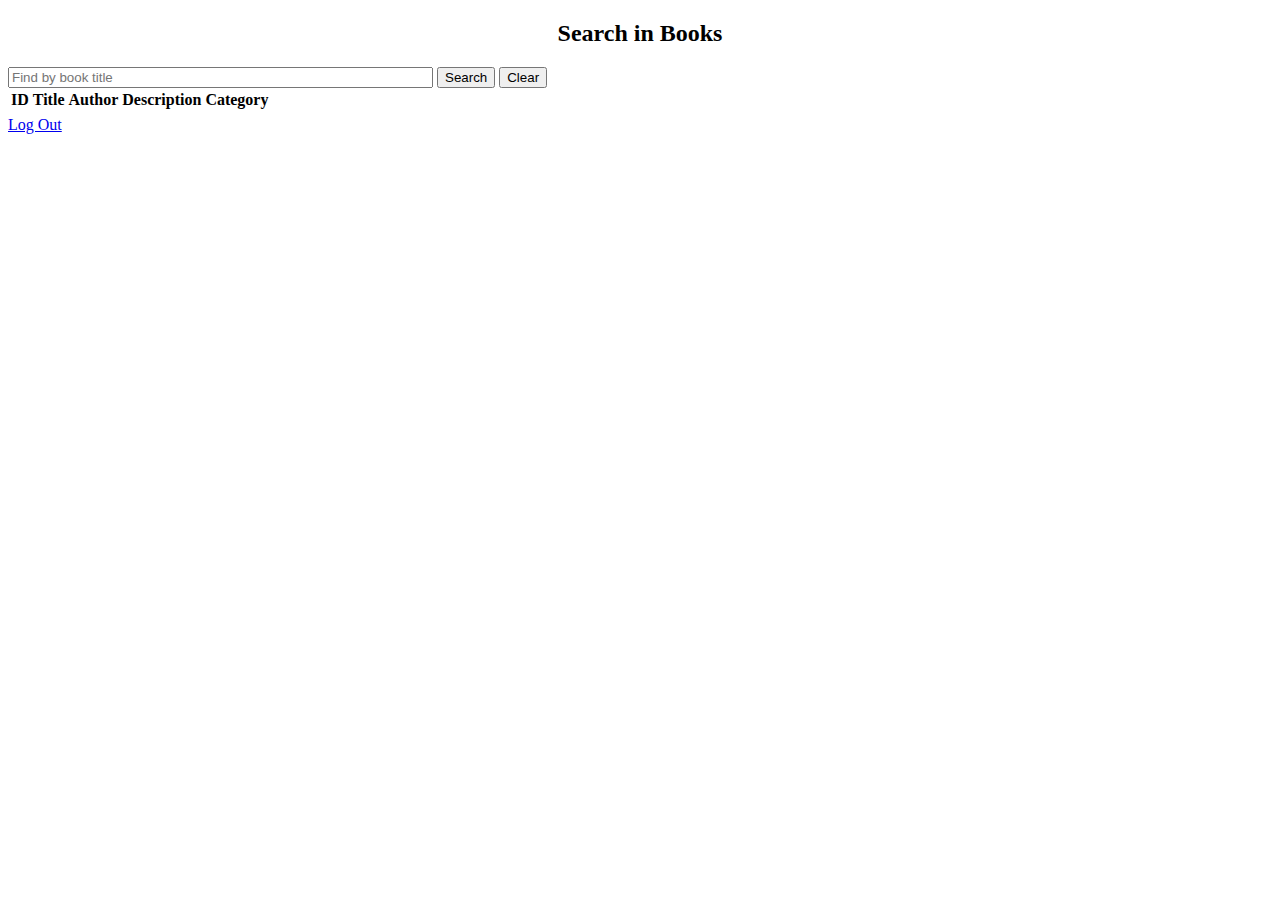
==== Library/src/main/resources/templates/view.html @ 5fad20b1 "Project commit griauciai" ====
<!DOCTYPE html>
<html xmlns:th="www.thymeleaf.org">
<head>
<meta charset="ISO-8859-1">
<link href="https://cdn.jsdelivr.net/npm/bootstrap@5.1.0/dist/css/bootstrap.min.css" rel="stylesheet" integrity="sha384-KyZXEAg3QhqLMpG8r+8fhAXLRk2vvoC2f3B09zVXn8CA5QIVfZOJ3BCsw2P0p/We" crossorigin="anonymous">
<script src="https://cdn.jsdelivr.net/npm/@popperjs/core@2.9.3/dist/umd/popper.min.js" integrity="sha384-eMNCOe7tC1doHpGoWe/6oMVemdAVTMs2xqW4mwXrXsW0L84Iytr2wi5v2QjrP/xp" crossorigin="anonymous"></script>
<script src="https://cdn.jsdelivr.net/npm/bootstrap@5.1.0/dist/js/bootstrap.min.js" integrity="sha384-cn7l7gDp0eyniUwwAZgrzD06kc/tftFf19TOAs2zVinnD/C7E91j9yyk5//jjpt/" crossorigin="anonymous"></script>
<link rel="stylesheet" href="https://cdnjs.cloudflare.com/ajax/libs/font-awesome/4.7.0/css/font-awesome.min.css">
<title>SEARCH YOUR FAVORITE BOOK!</title>
</head>
<body>
<div class="container mt-5">
<h2 align="center">Search in Books</h2>
  <form th:action="@{/user/search}" method="get">
  <input type="text" name="keyword" th:value="${keyword}"  placeholder="Find by book title" size="50" >
  <button type="submit" class="btn btn-info" >Search</button>
  <button type="submit" class="btn btn-info" >Clear</button>
  </form>
  <table class="table table-bordered table-sm mt-2">
    <thead>
      <tr>
        <th>ID</th>
        <th>Title</th>
        <th>Author</th>
        <th>Description</th>
		<th>Category</th>
      </tr>
    </thead>
    <tbody>
      <tr th:each="l : ${list}" th:field="${l}">
        <td th:text="${lStat.index+1}"></td>
        <td th:text="${l.title}"></td>
        <td th:text="${l.author}"></td>
        <td th:text="${l.description}"></td>
        <td th:text="${l.category}"></td>
      </tr>
    </tbody>
  </table>
  <a class="btn btn-primary" href="/logout">Log Out</a>
</div>
</body>
</html>
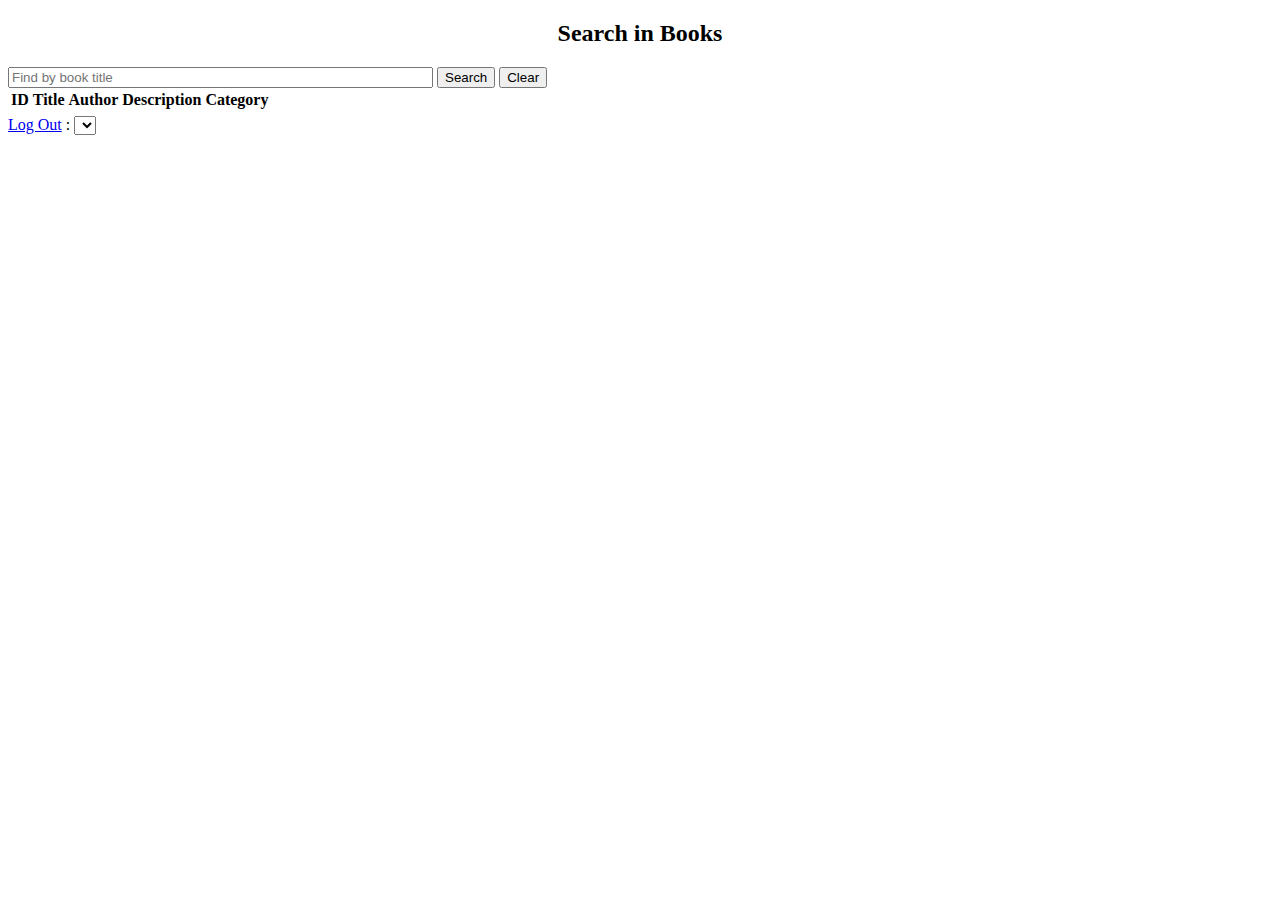
==== commit 05131fbf: "code added for user page internationalization" ====
--- a/Library/src/main/resources/templates/view.html
+++ b/Library/src/main/resources/templates/view.html
@@ -37,6 +37,25 @@
     </tbody>
   </table>
   <a class="btn btn-primary" href="/logout">Log Out</a>
+  
+  <span th:text="#{lang.change}"></span>:
+	<select id="locales">
+    <option value=""></option>
+    <option value="en" th:text="#{lang.eng}"></option>
+    <option value="lt" th:text="#{lang.lt}"></option>
+	</select>	
+	<script src="https://ajax.googleapis.com/ajax/libs/jquery/3.1.1/jquery.min.js">
+	</script>
+	<script type="text/javascript">
+	$(document).ready(function() {
+    $("#locales").change(function () {
+        var selectedOption = $('#locales').val();
+        if (selectedOption != ''){
+            window.location.replace('index?lang=' + selectedOption);
+        }
+    });
+});
+	</script>
 </div>
 </body>
 </html>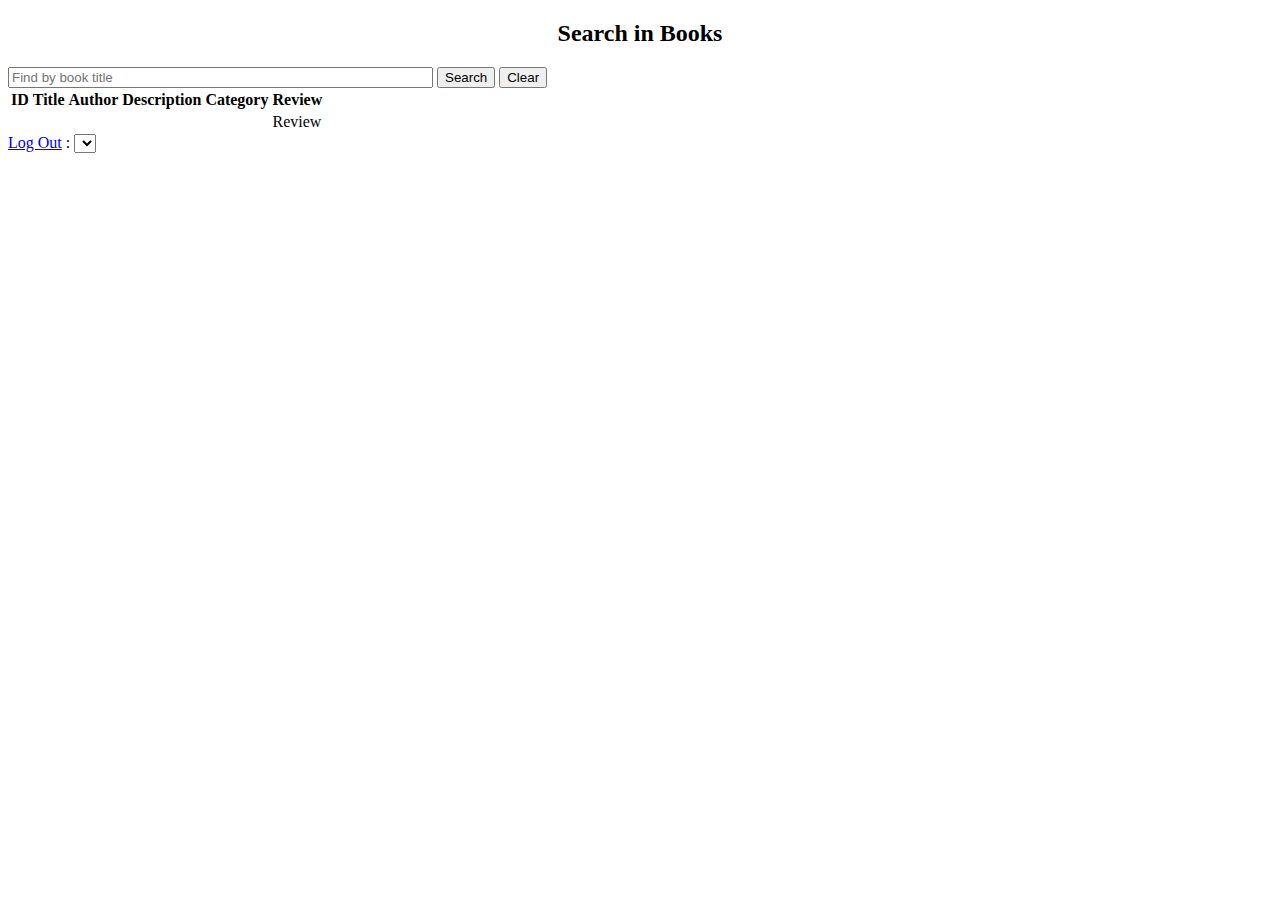
==== commit 8d9a8425: "Added Review button(without function)" ====
--- a/Library/src/main/resources/templates/view.html
+++ b/Library/src/main/resources/templates/view.html
@@ -24,6 +24,7 @@
         <th>Author</th>
         <th>Description</th>
 		<th>Category</th>
+		<th>Review</th>
       </tr>
     </thead>
     <tbody>
@@ -33,6 +34,7 @@
         <td th:text="${l.author}"></td>
         <td th:text="${l.description}"></td>
         <td th:text="${l.category}"></td>
+        <td> <a class="btn btn-info" role="button">Review</a> </td>
       </tr>
     </tbody>
   </table>
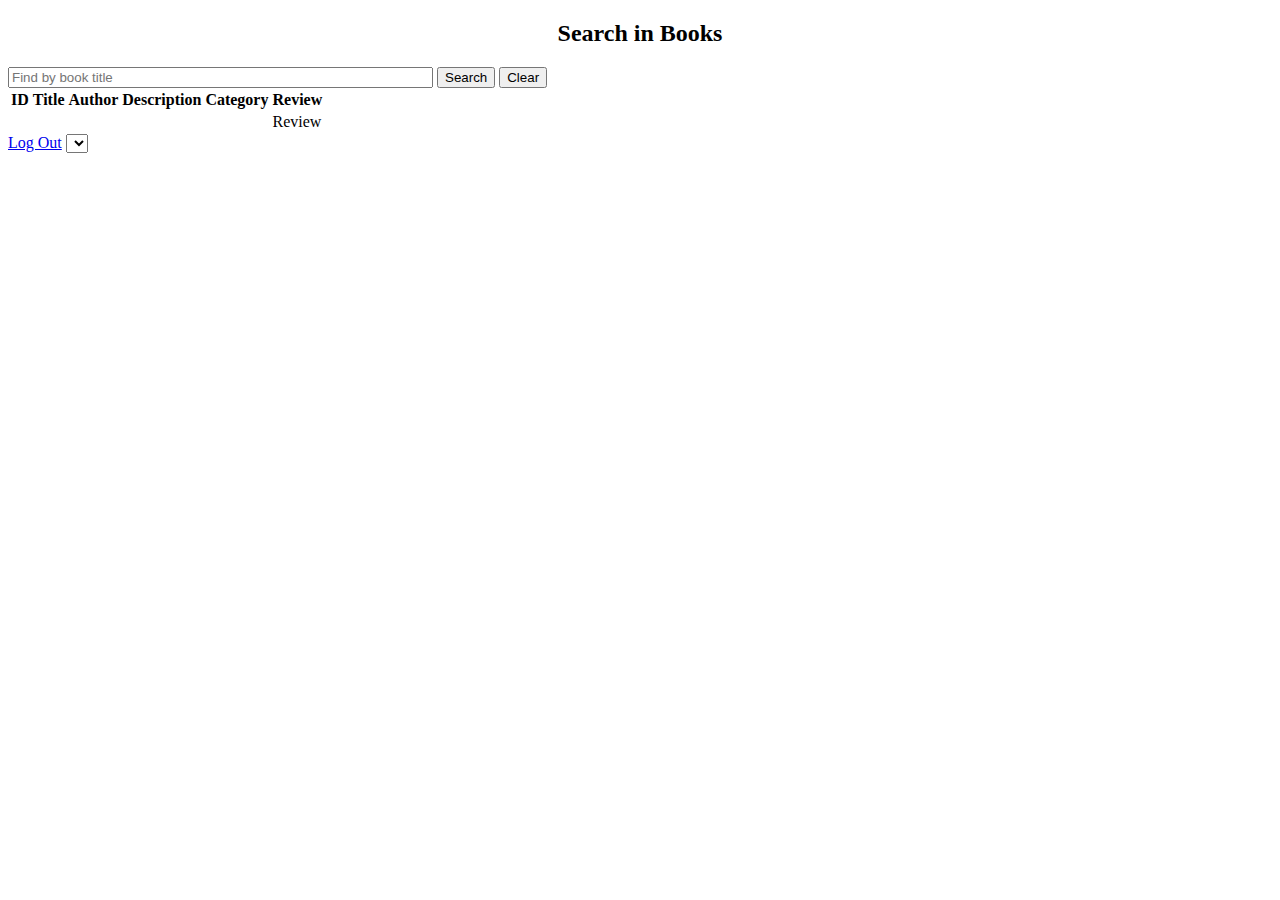
==== commit c319c6f1: "Internationalization code update, security method and usercontroller upd" ====
--- a/Library/src/main/resources/templates/view.html
+++ b/Library/src/main/resources/templates/view.html
@@ -1,7 +1,8 @@
 <!DOCTYPE html>
 <html xmlns:th="www.thymeleaf.org">
 <head>
-<meta charset="ISO-8859-1">
+<meta charset="utf-8">
+<meta charset="ISO-8859-1" />
 <link href="https://cdn.jsdelivr.net/npm/bootstrap@5.1.0/dist/css/bootstrap.min.css" rel="stylesheet" integrity="sha384-KyZXEAg3QhqLMpG8r+8fhAXLRk2vvoC2f3B09zVXn8CA5QIVfZOJ3BCsw2P0p/We" crossorigin="anonymous">
 <script src="https://cdn.jsdelivr.net/npm/@popperjs/core@2.9.3/dist/umd/popper.min.js" integrity="sha384-eMNCOe7tC1doHpGoWe/6oMVemdAVTMs2xqW4mwXrXsW0L84Iytr2wi5v2QjrP/xp" crossorigin="anonymous"></script>
 <script src="https://cdn.jsdelivr.net/npm/bootstrap@5.1.0/dist/js/bootstrap.min.js" integrity="sha384-cn7l7gDp0eyniUwwAZgrzD06kc/tftFf19TOAs2zVinnD/C7E91j9yyk5//jjpt/" crossorigin="anonymous"></script>
@@ -11,7 +12,7 @@
 <body>
 <div class="container mt-5">
 <h2 align="center">Search in Books</h2>
-  <form th:action="@{/user/search}" method="get">
+  <form th:action="@{/user/view}" method="get">
   <input type="text" name="keyword" th:value="${keyword}"  placeholder="Find by book title" size="50" >
   <button type="submit" class="btn btn-info" >Search</button>
   <button type="submit" class="btn btn-info" >Clear</button>
@@ -19,7 +20,7 @@
   <table class="table table-bordered table-sm mt-2">
     <thead>
       <tr>
-        <th>ID</th>
+      <th>ID</th>
         <th>Title</th>
         <th>Author</th>
         <th>Description</th>
@@ -29,7 +30,8 @@
     </thead>
     <tbody>
       <tr th:each="l : ${list}" th:field="${l}">
-        <td th:text="${lStat.index+1}"></td>
+     <!--   <td th:text="${lStat.index+1}"></td> -->
+        <td th:text="${l.id}"></td>
         <td th:text="${l.title}"></td>
         <td th:text="${l.author}"></td>
         <td th:text="${l.description}"></td>
@@ -40,12 +42,13 @@
   </table>
   <a class="btn btn-primary" href="/logout">Log Out</a>
   
-  <span th:text="#{lang.change}"></span>:
+  <span th:text="#{lang.change}"></span>
 	<select id="locales">
-    <option value=""></option>
+	<option value=""></option>
     <option value="en" th:text="#{lang.eng}"></option>
     <option value="lt" th:text="#{lang.lt}"></option>
-	</select>	
+	</select>
+		
 	<script src="https://ajax.googleapis.com/ajax/libs/jquery/3.1.1/jquery.min.js">
 	</script>
 	<script type="text/javascript">
@@ -53,7 +56,7 @@
     $("#locales").change(function () {
         var selectedOption = $('#locales').val();
         if (selectedOption != ''){
-            window.location.replace('index?lang=' + selectedOption);
+            window.location.replace('view?lang=' + selectedOption);
         }
     });
 });
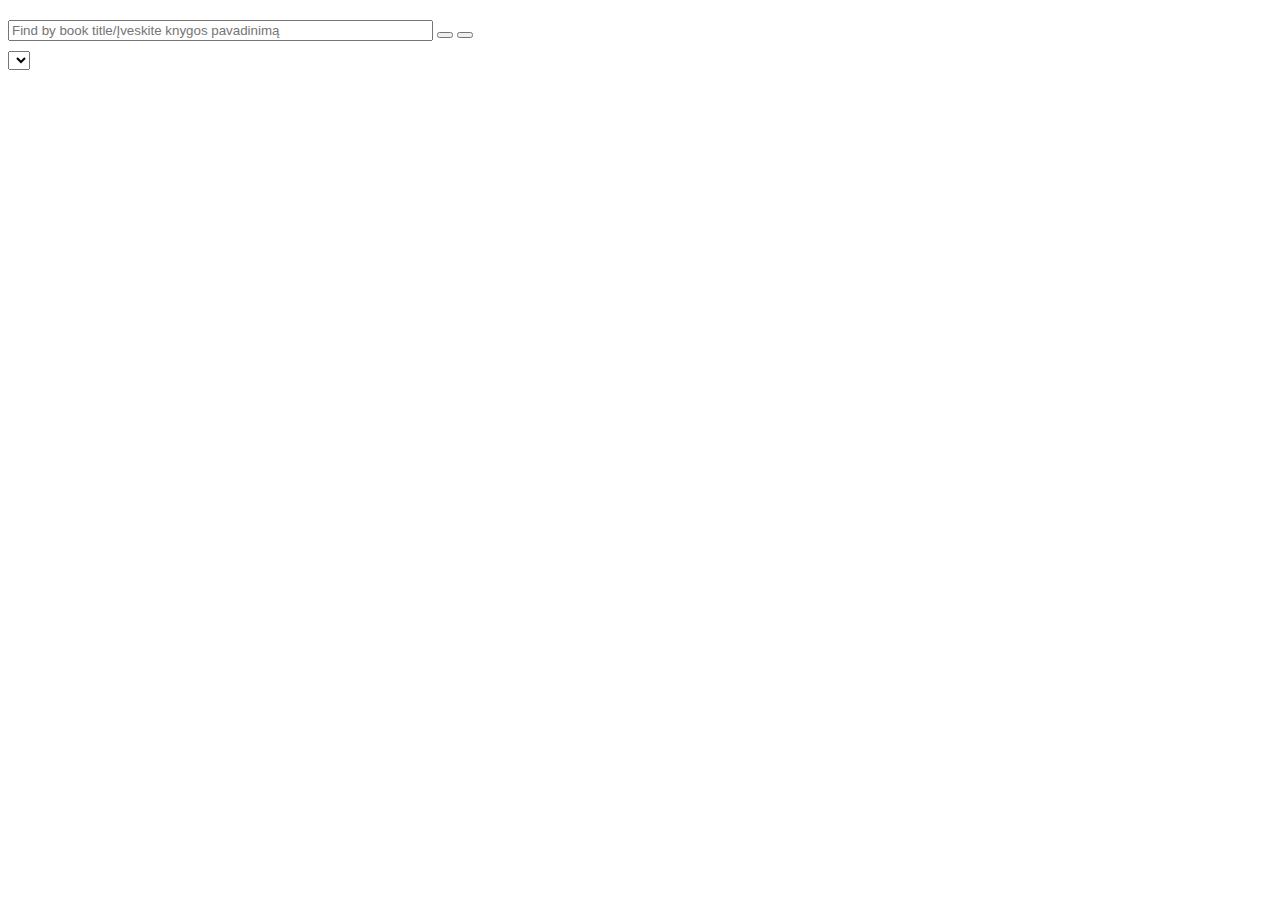
==== commit dd588215: "Admin html translations Add-book cancel button - added" ====
--- a/Library/src/main/resources/templates/view.html
+++ b/Library/src/main/resources/templates/view.html
@@ -11,21 +11,21 @@
 </head>
 <body>
 <div class="container mt-5">
-<h2 align="center">Search in Books</h2>
+<h2 align="center"th:text="#{SearchInBooks}"></h2>
   <form th:action="@{/user/view}" method="get">
-  <input type="text" name="keyword" th:value="${keyword}"  placeholder="Find by book title" size="50" >
-  <button type="submit" class="btn btn-info" >Search</button>
-  <button type="submit" class="btn btn-info" >Clear</button>
+  <input type="text" name="keyword" th:value="${keyword}"  placeholder="Find by book title/Įveskite knygos pavadinimą" size="50" >
+  <button type="submit" class="btn btn-info" th:text="#{Search}"></button>
+  <button type="submit" class="btn btn-info" th:text="#{Clear}"></button>
   </form>
   <table class="table table-bordered table-sm mt-2">
     <thead>
       <tr>
-      <th>ID</th>
-        <th>Title</th>
-        <th>Author</th>
-        <th>Description</th>
-		<th>Category</th>
-		<th>Review</th>
+      <th th:text="#{ID}"></th>
+        <th th:text="#{Title}"></th>
+        <th th:text="#{Author}"></th>
+        <th th:text="#{Description}"></th>
+		<th th:text="#{Category}"></th>
+		<th th:text="#{Review}"></th>
       </tr>
     </thead>
     <tbody>
@@ -36,11 +36,11 @@
         <td th:text="${l.author}"></td>
         <td th:text="${l.description}"></td>
         <td th:text="${l.category}"></td>
-        <td> <a class="btn btn-info" role="button">Review</a> </td>
+        <td> <a class="btn btn-info" role="button"th:text="#{Review}"></a> </td>
       </tr>
     </tbody>
   </table>
-  <a class="btn btn-primary" href="/logout">Log Out</a>
+  <a class="btn btn-primary" href="/logout"th:text="#{LogOut}"></a>
   
   <span th:text="#{lang.change}"></span>
 	<select id="locales">
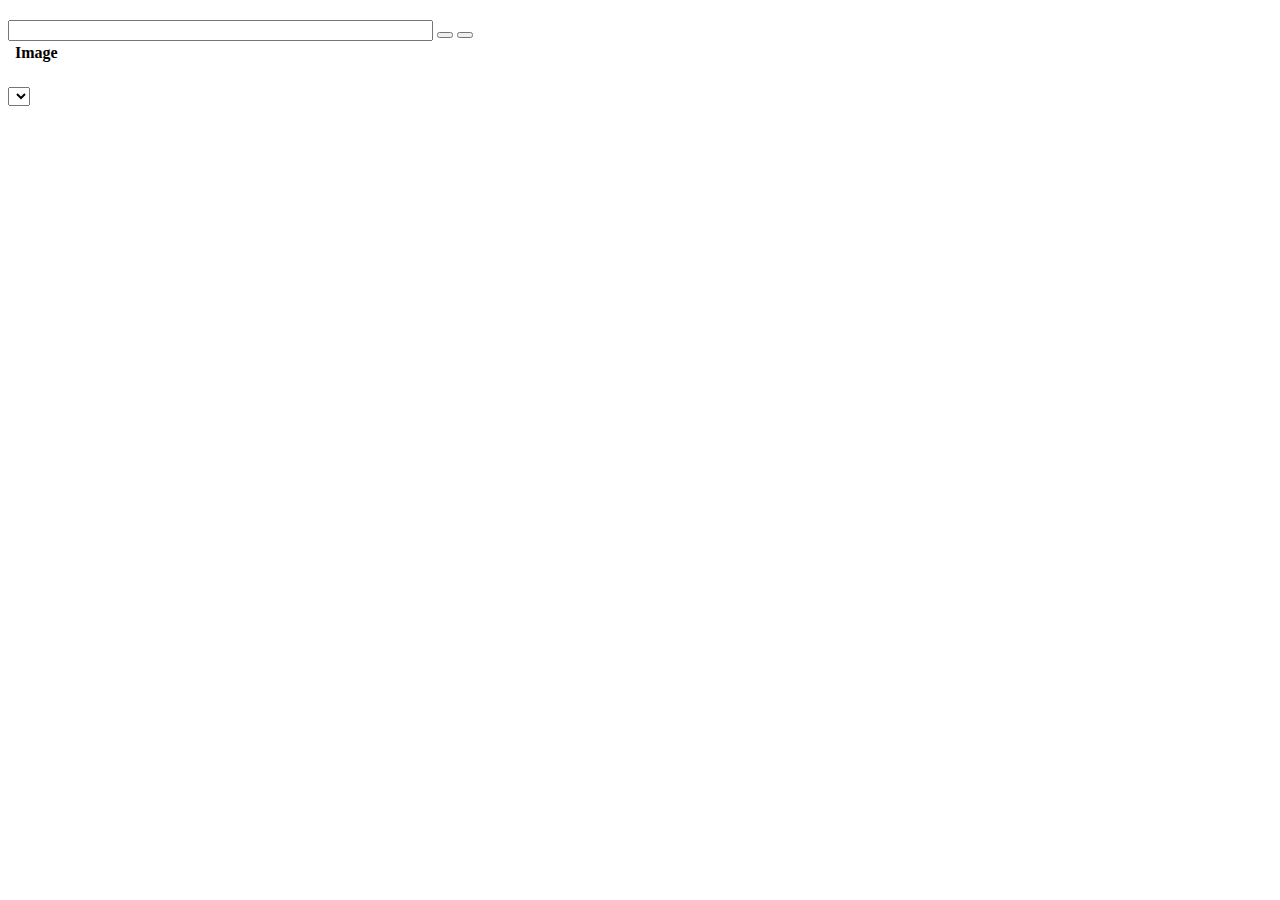
==== commit f20fea8a: "Merge remote-tracking branch 'origin/main' into main" ====
--- a/Library/src/main/resources/templates/view.html
+++ b/Library/src/main/resources/templates/view.html
@@ -13,14 +13,15 @@
 <div class="container mt-5">
 <h2 align="center"th:text="#{SearchInBooks}"></h2>
   <form th:action="@{/user/view}" method="get">
-  <input type="text" name="keyword" th:value="${keyword}"  placeholder="Find by book title/Įveskite knygos pavadinimą" size="50" >
-  <button type="submit" class="btn btn-info" th:text="#{Search}"></button>
-  <button type="submit" class="btn btn-info" th:text="#{Clear}"></button>
+  <input type="text" name="keyword" th:value="${keyword}"  th:placeholder="#{FindByBook}" size="50" >
+  <button type="submit" class="btn btn-outline-success" th:text="#{Search}"></button>
+  <button type="submit" class="btn btn-outline-success" th:text="#{Clear}"></button>
   </form>
-  <table class="table table-bordered table-sm mt-2">
+  <table class="table table-bordered table-sm mt-2 table-success table-hover">
     <thead>
       <tr>
       <th th:text="#{ID}"></th>
+      <th> Image</th>
         <th th:text="#{Title}"></th>
         <th th:text="#{Author}"></th>
         <th th:text="#{Description}"></th>
@@ -30,17 +31,19 @@
     </thead>
     <tbody>
       <tr th:each="l : ${list}" th:field="${l}">
-     <!--   <td th:text="${lStat.index+1}"></td> -->
+     <td>
+     <img th:src="@{${l.getImagePath}}">
+     </td>
         <td th:text="${l.id}"></td>
         <td th:text="${l.title}"></td>
         <td th:text="${l.author}"></td>
         <td th:text="${l.description}"></td>
         <td th:text="${l.category}"></td>
-        <td> <a class="btn btn-info" role="button"th:text="#{Review}"></a> </td>
+        <td> <a class="btn btn-success" role="button"th:text="#{Review}"></a> </td>
       </tr>
     </tbody>
   </table>
-  <a class="btn btn-primary" href="/logout"th:text="#{LogOut}"></a>
+  <a class="btn btn-success" href="/logout"th:text="#{LogOut}"></a>
   
   <span th:text="#{lang.change}"></span>
 	<select id="locales">
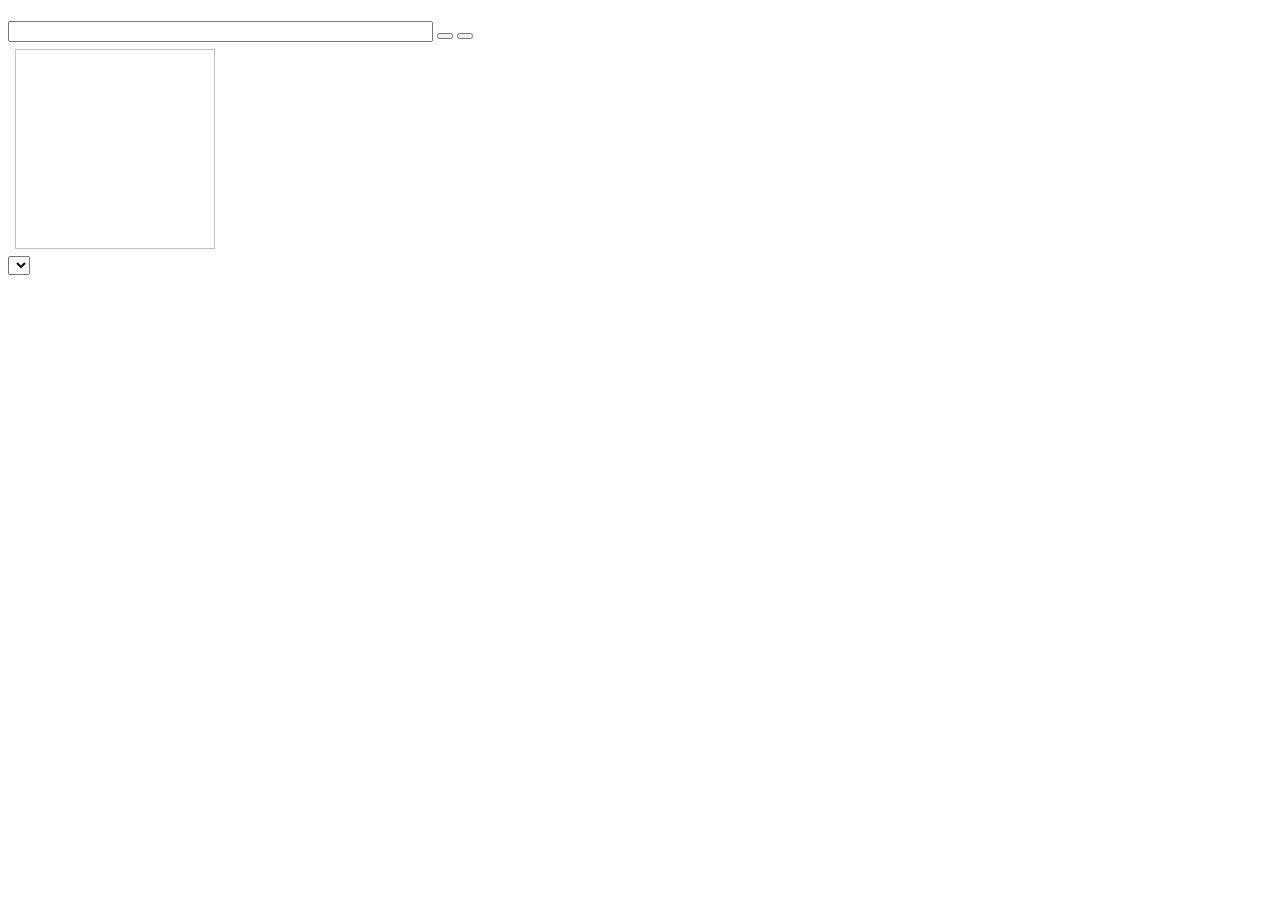
==== commit 981ba16c: "Image size update" ====
--- a/Library/src/main/resources/templates/view.html
+++ b/Library/src/main/resources/templates/view.html
@@ -7,11 +7,15 @@
 <script src="https://cdn.jsdelivr.net/npm/@popperjs/core@2.9.3/dist/umd/popper.min.js" integrity="sha384-eMNCOe7tC1doHpGoWe/6oMVemdAVTMs2xqW4mwXrXsW0L84Iytr2wi5v2QjrP/xp" crossorigin="anonymous"></script>
 <script src="https://cdn.jsdelivr.net/npm/bootstrap@5.1.0/dist/js/bootstrap.min.js" integrity="sha384-cn7l7gDp0eyniUwwAZgrzD06kc/tftFf19TOAs2zVinnD/C7E91j9yyk5//jjpt/" crossorigin="anonymous"></script>
 <link rel="stylesheet" href="https://cdnjs.cloudflare.com/ajax/libs/font-awesome/4.7.0/css/font-awesome.min.css">
-<title>SEARCH YOUR FAVORITE BOOK!</title>
+<title>USER</title>
 </head>
 <body>
-<div class="container mt-5">
-<h2 align="center"th:text="#{SearchInBooks}"></h2>
+
+	<div class="bg-success p-2 text-white text-center" style="--bs-bg-opacity: .5;">
+		<h2 th:text="#{greeting}"> </h2>
+		<p th:text="#{greeting2}"> </p>
+	</div>
+<h4 th:text="#{SearchInBooks}"></h4>
   <form th:action="@{/user/view}" method="get">
   <input type="text" name="keyword" th:value="${keyword}"  th:placeholder="#{FindByBook}" size="50" >
   <button type="submit" class="btn btn-outline-success" th:text="#{Search}"></button>
@@ -21,23 +25,23 @@
     <thead>
       <tr>
       <th th:text="#{ID}"></th>
-      <th> Image</th>
+      <th th:text="#{Image}"></th>
         <th th:text="#{Title}"></th>
         <th th:text="#{Author}"></th>
-        <th th:text="#{Description}"></th>
+  <!--     <th th:text="#{Description}"></th> -->  
 		<th th:text="#{Category}"></th>
 		<th th:text="#{Review}"></th>
       </tr>
     </thead>
     <tbody>
       <tr th:each="l : ${list}" th:field="${l}">
-     <td>
-     <img th:src="@{${l.getImagePath}}">
+        <td th:text="${l.id}"></td>
+         <td>
+     <img th:src="@{${l.getImagePath}}" class="img-thumbnail" width="200" height="200">
      </td>
-        <td th:text="${l.id}"></td>
         <td th:text="${l.title}"></td>
         <td th:text="${l.author}"></td>
-        <td th:text="${l.description}"></td>
+<!--     <td th:text="${l.description}"></td> -->
         <td th:text="${l.category}"></td>
         <td> <a class="btn btn-success" role="button"th:text="#{Review}"></a> </td>
       </tr>
